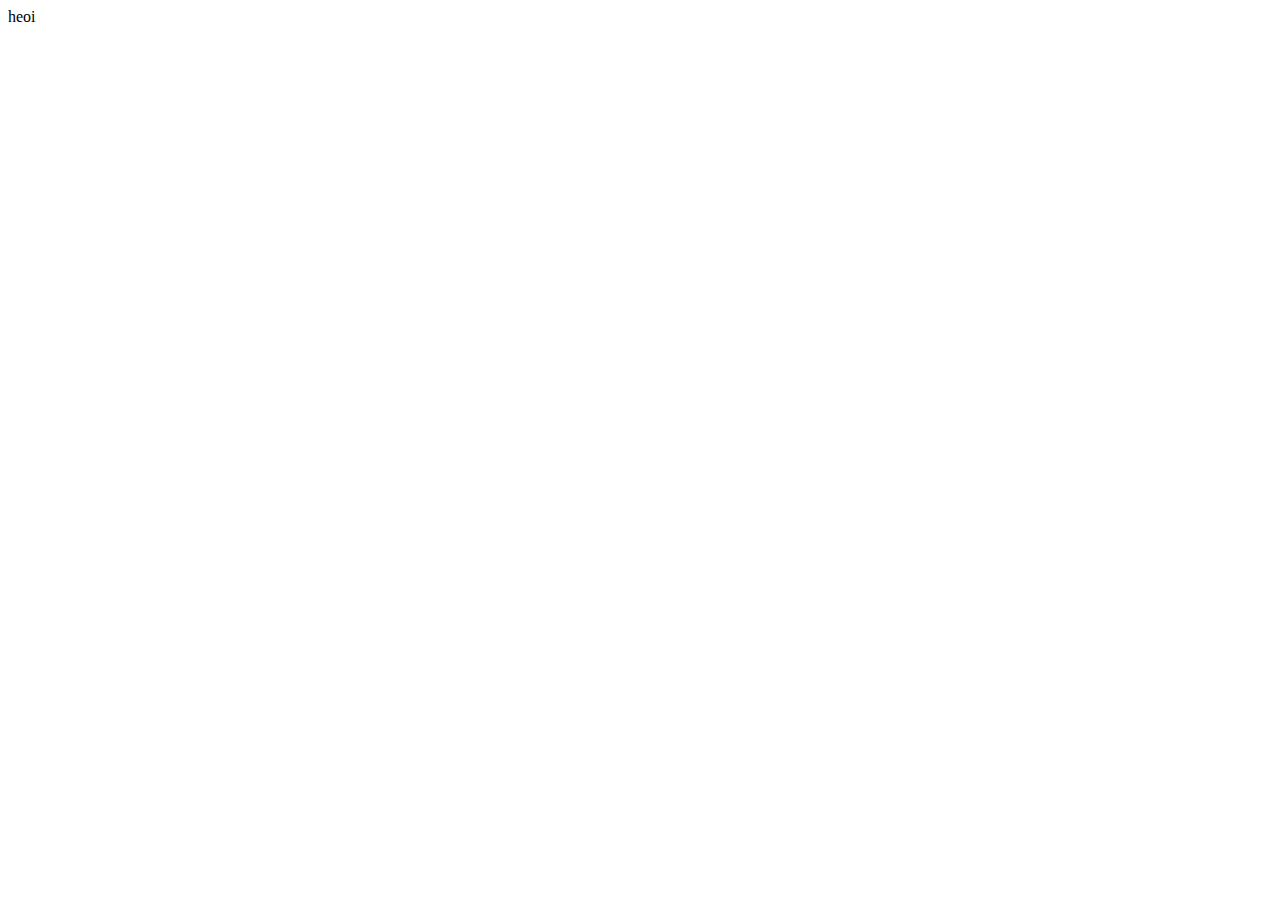
==== liten.html @ 2b7b8a01 "Update pricing table buttons" ====
<!DOCTYPE html>
<html lang="en">
<head>
    <meta charset="UTF-8">
    <meta name="viewport" content="width=device-width, initial-scale=1.0">
    <title>Document</title>
</head>
<body>
    heoi
</body>
</html>
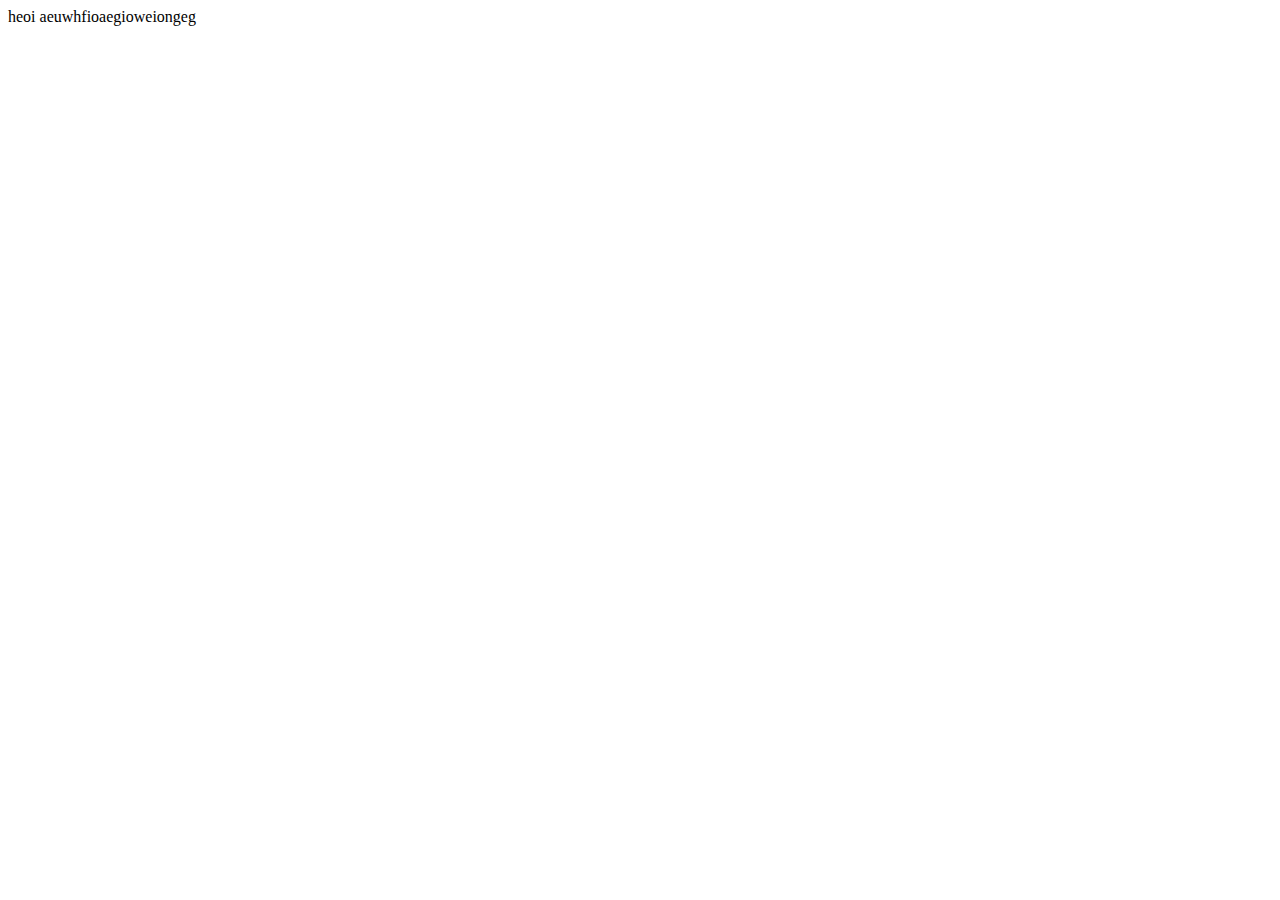
==== commit 0f67bbff: "123" ====
--- a/liten.html
+++ b/liten.html
@@ -6,6 +6,6 @@
     <title>Document</title>
 </head>
 <body>
-    heoi
+    heoi aeuwhfioaegioweiongeg
 </body>
 </html>